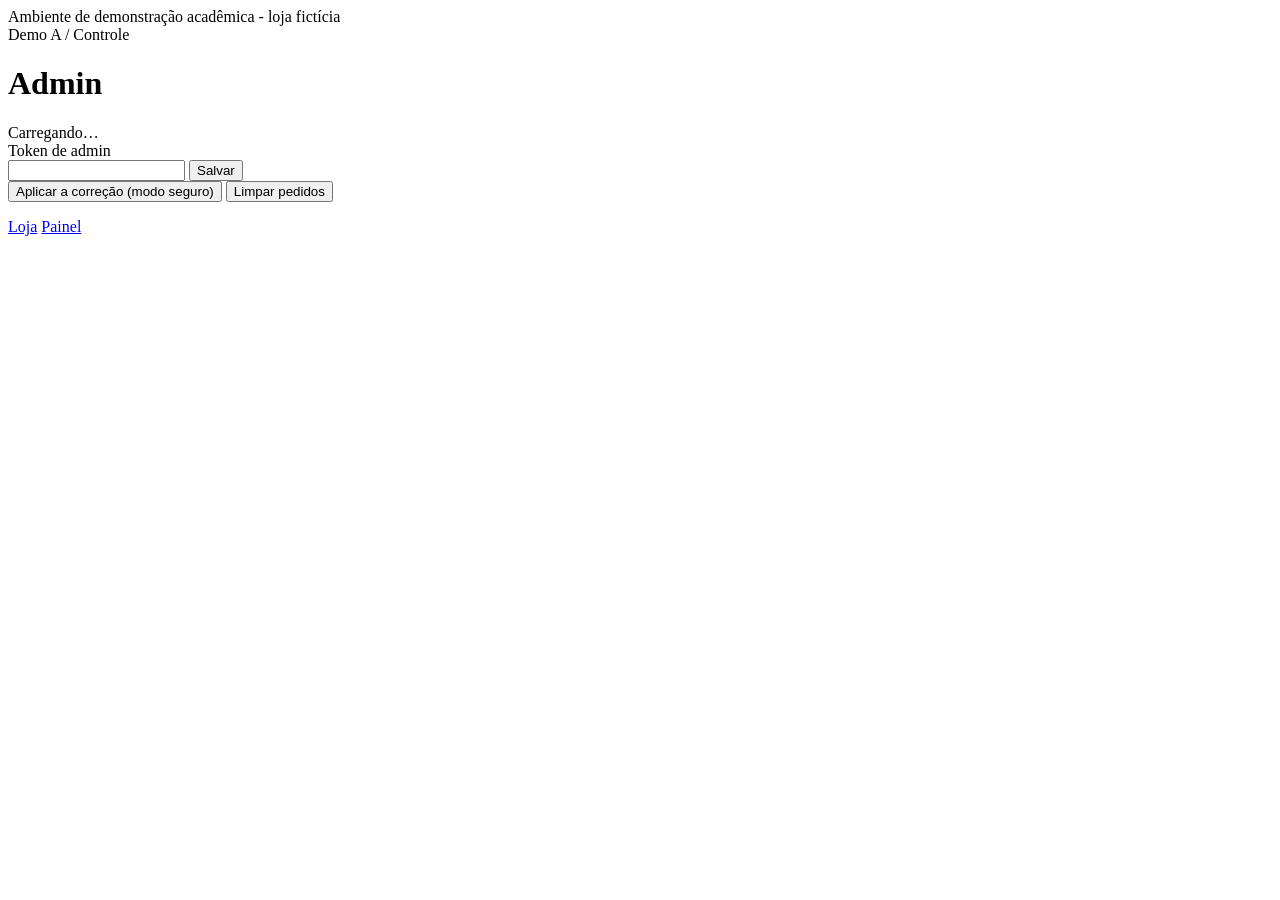
==== static/admin.html @ 7fb0b677 "Demo A: loja com preço confiado ao cliente (OWASP A04) API Flask com modos vulnerável/seguro, loja, " ====
<!doctype html>
<html lang="pt-BR">
<head>
  <meta charset="utf-8">
  <meta name="viewport" content="width=device-width, initial-scale=1">
  <meta name="robots" content="noindex">
  <meta name="theme-color" content="#101416">
  <title>Admin · Design Inseguro</title>
  <link rel="stylesheet" href="/style.css">
</head>
<body>
  <div class="aviso">Ambiente de demonstração acadêmica - loja fictícia</div>

  <main class="wrap">
    <header class="topo">
      <div>
        <span class="rotulo">Demo A / Controle</span>
        <h1>Admin</h1>
      </div>
      <span id="selo" class="selo">Carregando…</span>
    </header>

    <div class="admin-grid">
      <form id="form-token" class="card" autocomplete="off">
        <div class="campo">
          <label for="token">Token de admin</label>
          <div class="linha">
            <input type="password" id="token" name="token" autocomplete="current-password">
            <button type="submit" class="botao fantasma">Salvar</button>
          </div>
        </div>
      </form>

      <section class="card">
        <button id="alternar" type="button" class="botao grande">Aplicar a correção (modo seguro)</button>
        <button id="limpar" type="button" class="botao fantasma">Limpar pedidos</button>
        <p id="status-acao" class="status-acao" role="status" aria-live="polite"></p>
      </section>
    </div>

    <footer class="rodape">
      <a href="/">Loja</a>
      <a href="/painel.html">Painel</a>
    </footer>
  </main>

  <script src="/app.js"></script>
  <script>
    const selo = document.getElementById('selo');
    const campoToken = document.getElementById('token');
    const alternar = document.getElementById('alternar');
    const limpar = document.getElementById('limpar');
    const statusAcao = document.getElementById('status-acao');
    let modoAtual = 'vulneravel';

    function token() {
      try { return sessionStorage.getItem('admin_token') || ''; } catch (_) { return campoToken.value; }
    }

    function aviso(texto, tipo) {
      statusAcao.className = 'status-acao ' + (tipo || '');
      statusAcao.textContent = texto;
    }

    function pintar(modo) {
      modoAtual = modo;
      pintarSelo(selo, modo);
      if (modo === 'seguro') {
        alternar.textContent = 'Voltar ao modo vulnerável';
        alternar.classList.add('ataque');
      } else {
        alternar.textContent = 'Aplicar a correção (modo seguro)';
        alternar.classList.remove('ataque');
      }
    }

    function explicarErro(r) {
      if (r.status === 401) return 'Token inválido.';
      if (r.status === 503) return 'O servidor está sem ADMIN_TOKEN configurado.';
      return (r.corpo && r.corpo.erro) || ('Erro ' + r.status);
    }

    async function admin(caminho, corpo) {
      return api(caminho, {
        method: 'POST',
        headers: { 'Content-Type': 'application/json', 'X-Admin-Token': token() },
        body: JSON.stringify(corpo || {}),
      });
    }

    document.getElementById('form-token').addEventListener('submit', (e) => {
      e.preventDefault();
      try { sessionStorage.setItem('admin_token', campoToken.value); } catch (_) {}
      aviso('Token salvo nesta aba.', 'ok');
    });

    alternar.addEventListener('click', async () => {
      const novo = modoAtual === 'seguro' ? 'vulneravel' : 'seguro';
      alternar.disabled = true;
      try {
        const r = await admin('/api/admin/modo', { modo: novo });
        if (r.ok) {
          pintar(r.corpo.modo);
          aviso(r.corpo.modo === 'seguro' ? 'Correção aplicada: o servidor agora busca o preço no banco.' : 'Modo vulnerável reativado.', 'ok');
        } else {
          aviso(explicarErro(r), 'erro');
        }
      } catch (_) {
        aviso('Sem conexão com o servidor.', 'erro');
      } finally {
        alternar.disabled = false;
      }
    });

    limpar.addEventListener('click', async () => {
      if (!confirm('Apagar todos os pedidos?')) return;
      try {
        const r = await admin('/api/admin/limpar');
        aviso(r.ok ? 'Pedidos apagados.' : explicarErro(r), r.ok ? 'ok' : 'erro');
      } catch (_) {
        aviso('Sem conexão com o servidor.', 'erro');
      }
    });

    campoToken.value = token();
    api('/api/status').then(r => { if (r.ok) pintar(r.corpo.modo); }).catch(() => {});
  </script>
</body>
</html>
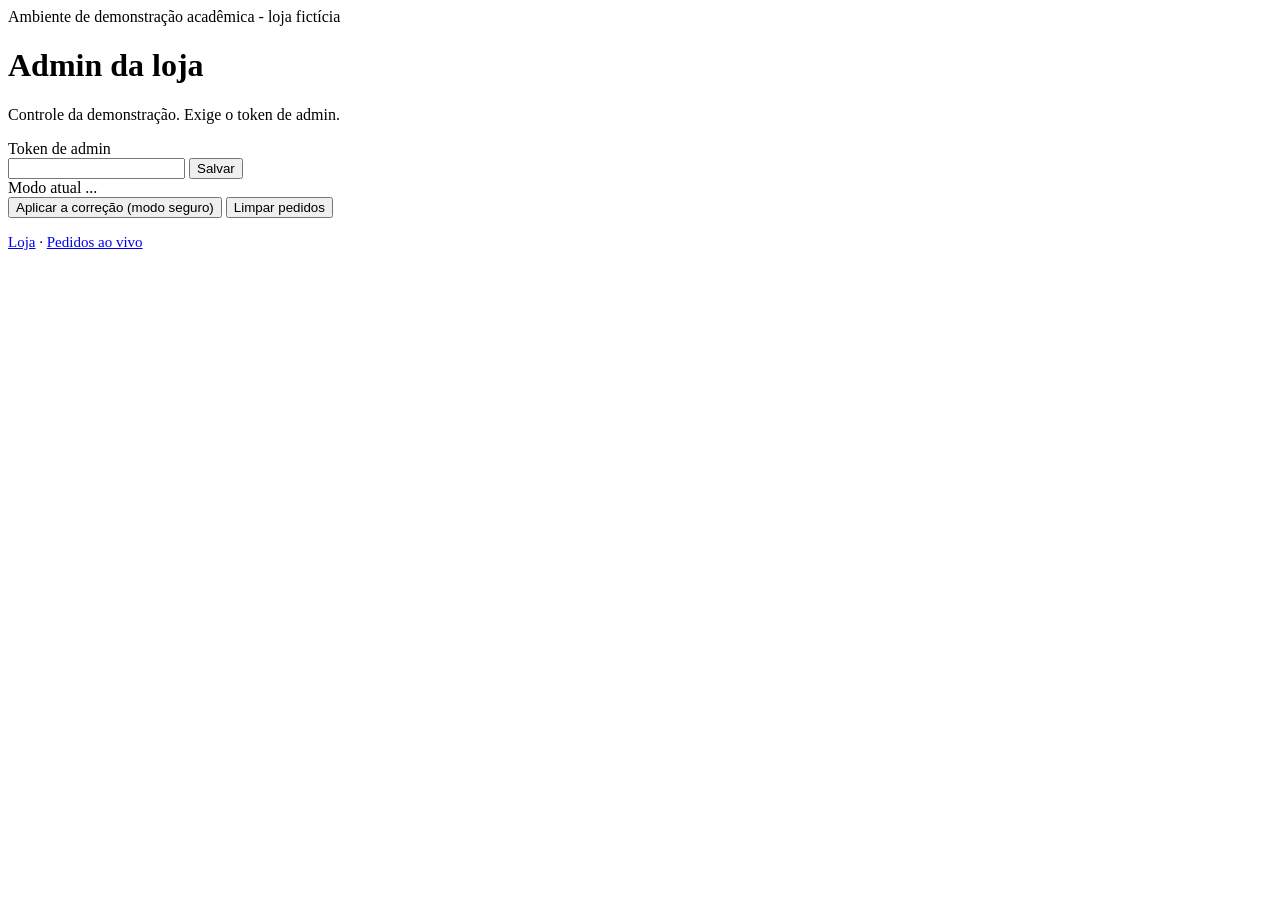
==== commit f722c593: "Redesign: visual simples de loja virtual (Loja Byte)" ====
--- a/static/admin.html
+++ b/static/admin.html
@@ -4,44 +4,39 @@
   <meta charset="utf-8">
   <meta name="viewport" content="width=device-width, initial-scale=1">
   <meta name="robots" content="noindex">
-  <meta name="theme-color" content="#101416">
-  <title>Admin · Design Inseguro</title>
+  <title>Admin · Loja Byte</title>
   <link rel="stylesheet" href="/style.css">
 </head>
 <body>
-  <div class="aviso">Ambiente de demonstração acadêmica - loja fictícia</div>
+  <div class="aviso">
+    <div class="wrap"><span>Ambiente de demonstração acadêmica - loja fictícia</span></div>
+  </div>
 
-  <main class="wrap">
-    <header class="topo">
-      <div>
-        <span class="rotulo">Demo A / Controle</span>
-        <h1>Admin</h1>
+  <main class="wrap admin">
+    <h1>Admin da loja</h1>
+    <p class="sub">Controle da demonstração. Exige o token de admin.</p>
+
+    <form id="form-token" class="bloco" autocomplete="off">
+      <div class="campo">
+        <label for="token">Token de admin</label>
+        <div class="linha">
+          <input type="password" id="token" name="token" autocomplete="current-password">
+          <button type="submit" class="botao secundario">Salvar</button>
+        </div>
       </div>
-      <span id="selo" class="selo">Carregando…</span>
-    </header>
+    </form>
 
-    <div class="admin-grid">
-      <form id="form-token" class="card" autocomplete="off">
-        <div class="campo">
-          <label for="token">Token de admin</label>
-          <div class="linha">
-            <input type="password" id="token" name="token" autocomplete="current-password">
-            <button type="submit" class="botao fantasma">Salvar</button>
-          </div>
-        </div>
-      </form>
+    <section class="bloco">
+      <div class="modo-atual">
+        <span>Modo atual</span>
+        <span id="selo" class="selo">...</span>
+      </div>
+      <button id="alternar" type="button" class="botao">Aplicar a correção (modo seguro)</button>
+      <button id="limpar" type="button" class="botao secundario">Limpar pedidos</button>
+      <p id="status-acao" class="status-acao" role="status" aria-live="polite"></p>
+    </section>
 
-      <section class="card">
-        <button id="alternar" type="button" class="botao grande">Aplicar a correção (modo seguro)</button>
-        <button id="limpar" type="button" class="botao fantasma">Limpar pedidos</button>
-        <p id="status-acao" class="status-acao" role="status" aria-live="polite"></p>
-      </section>
-    </div>
-
-    <footer class="rodape">
-      <a href="/">Loja</a>
-      <a href="/painel.html">Painel</a>
-    </footer>
+    <p style="font-size: 15px;"><a href="/">Loja</a> · <a href="/painel.html">Pedidos ao vivo</a></p>
   </main>
 
   <script src="/app.js"></script>
@@ -54,7 +49,7 @@
     let modoAtual = 'vulneravel';
 
     function token() {
-      try { return sessionStorage.getItem('admin_token') || ''; } catch (_) { return campoToken.value; }
+      try { return sessionStorage.getItem('admin_token') || campoToken.value; } catch (_) { return campoToken.value; }
     }
 
     function aviso(texto, tipo) {
@@ -67,10 +62,10 @@
       pintarSelo(selo, modo);
       if (modo === 'seguro') {
         alternar.textContent = 'Voltar ao modo vulnerável';
-        alternar.classList.add('ataque');
+        alternar.classList.add('perigo');
       } else {
         alternar.textContent = 'Aplicar a correção (modo seguro)';
-        alternar.classList.remove('ataque');
+        alternar.classList.remove('perigo');
       }
     }
 
@@ -80,7 +75,7 @@
       return (r.corpo && r.corpo.erro) || ('Erro ' + r.status);
     }
 
-    async function admin(caminho, corpo) {
+    function admin(caminho, corpo) {
       return api(caminho, {
         method: 'POST',
         headers: { 'Content-Type': 'application/json', 'X-Admin-Token': token() },
@@ -122,7 +117,7 @@
       }
     });
 
-    campoToken.value = token();
+    try { campoToken.value = sessionStorage.getItem('admin_token') || ''; } catch (_) {}
     api('/api/status').then(r => { if (r.ok) pintar(r.corpo.modo); }).catch(() => {});
   </script>
 </body>
